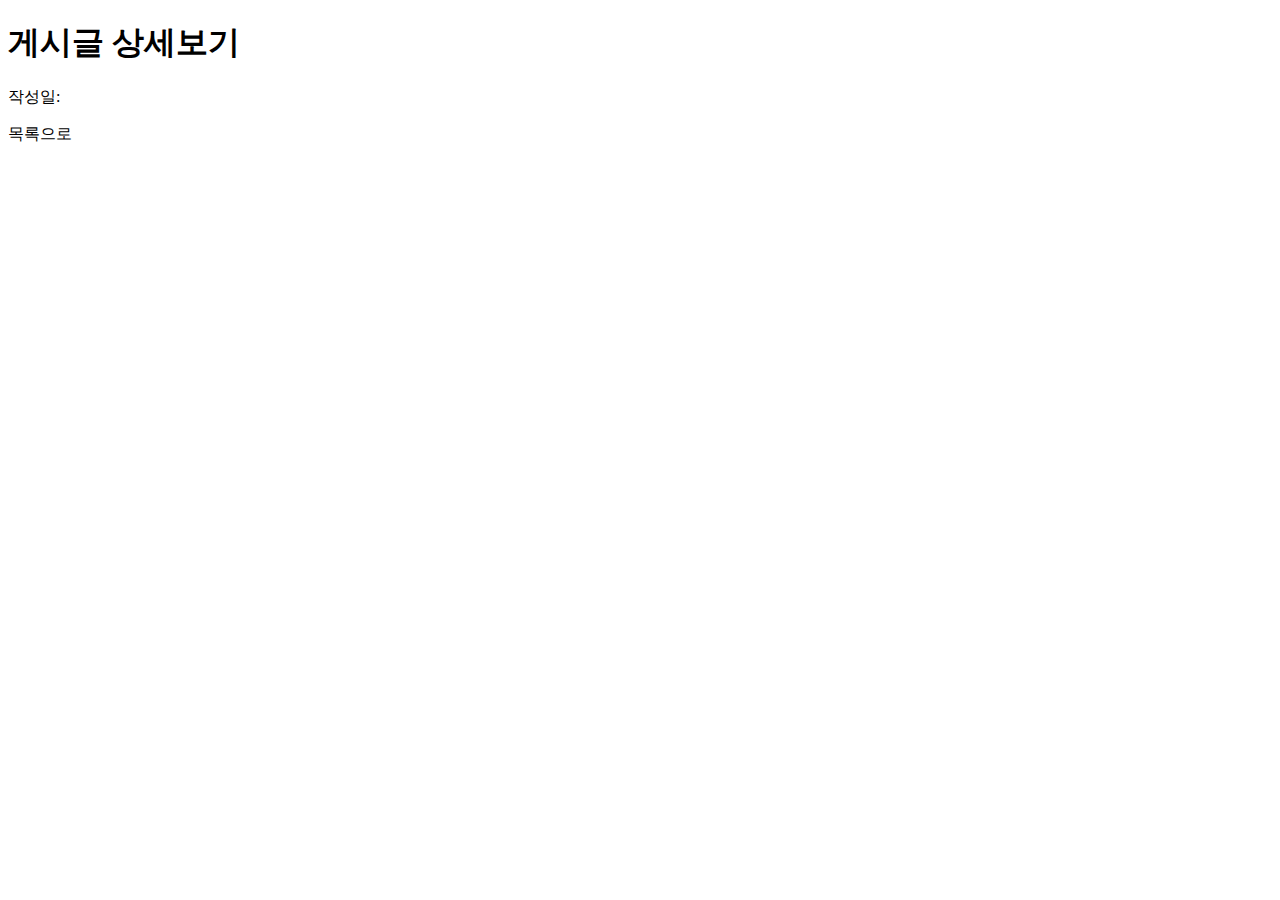
==== src/main/resources/templates/post/detail.html @ f377e03a "day0715 add" ====
<!DOCTYPE html>
<html xmlns:th="http://www.thymeleaf.org">
<head>
  <title>게시글 상세보기</title>
  <link rel="stylesheet" th:href="@{/css/style.css}" />
</head>
<body>
<h1>게시글 상세보기</h1>
<div class="post-detail">
  <h2 th:text="${post.title}"></h2>
  <p class="post-meta">
    작성일: <span th:text="${post.createAt}"></span>
  </p>
  <div class="post-content" th:text="${post.content}"></div>
  <a th:href="@{/posts}">목록으로</a>
</div>
</body>
</html>
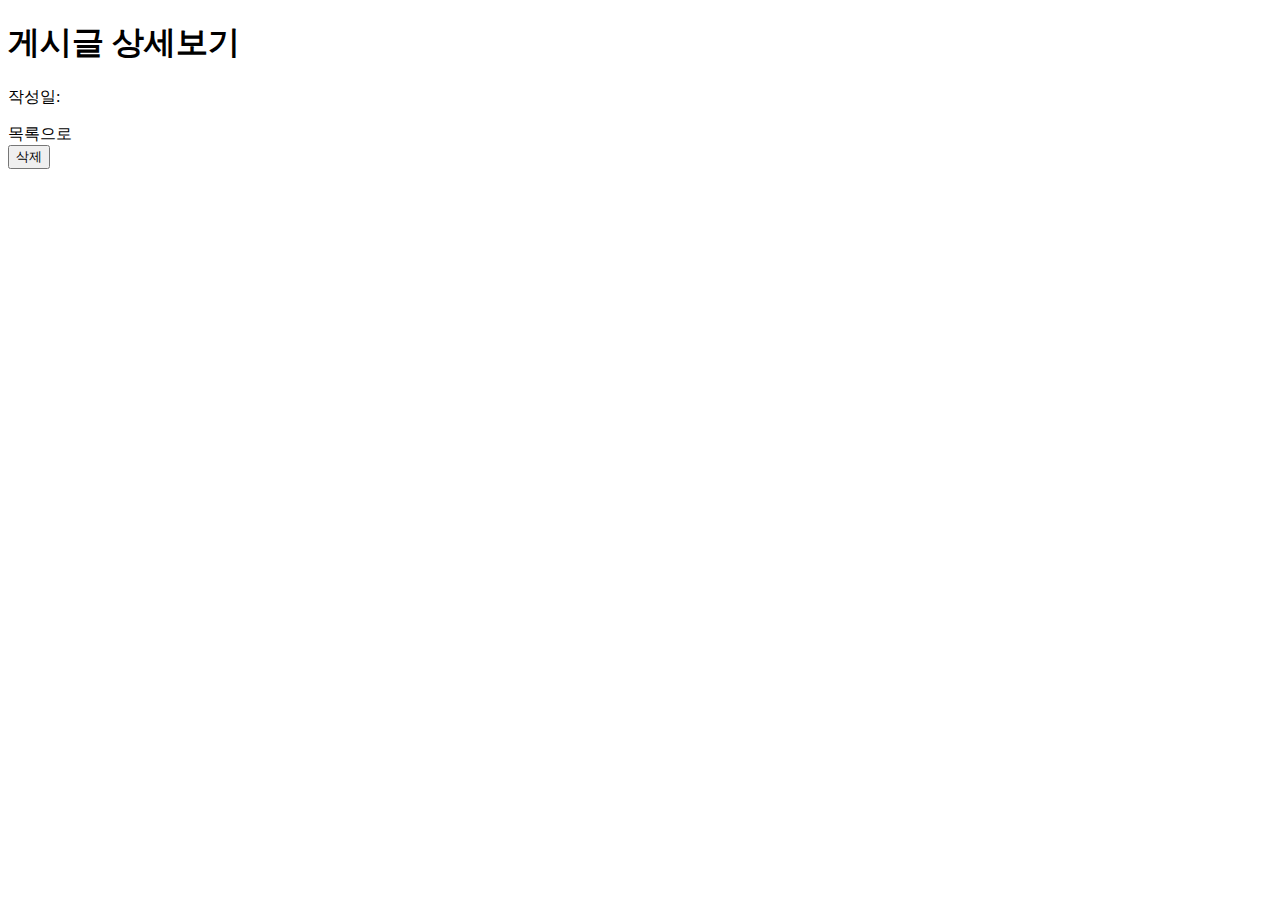
==== commit e192fb1d: "day0716 add" ====
--- a/src/main/resources/templates/post/detail.html
+++ b/src/main/resources/templates/post/detail.html
@@ -12,7 +12,12 @@
     작성일: <span th:text="${post.createAt}"></span>
   </p>
   <div class="post-content" th:text="${post.content}"></div>
-  <a th:href="@{/posts}">목록으로</a>
+  <div class="post-actions">
+    <a th:href="@{/posts}">목록으로</a>
+    <form th:action="@{/posts/{id}/delete(id=${post.id})}" method="post">
+      <button type="submit">삭제</button>
+    </form>
+  </div>
 </div>
 </body>
 </html>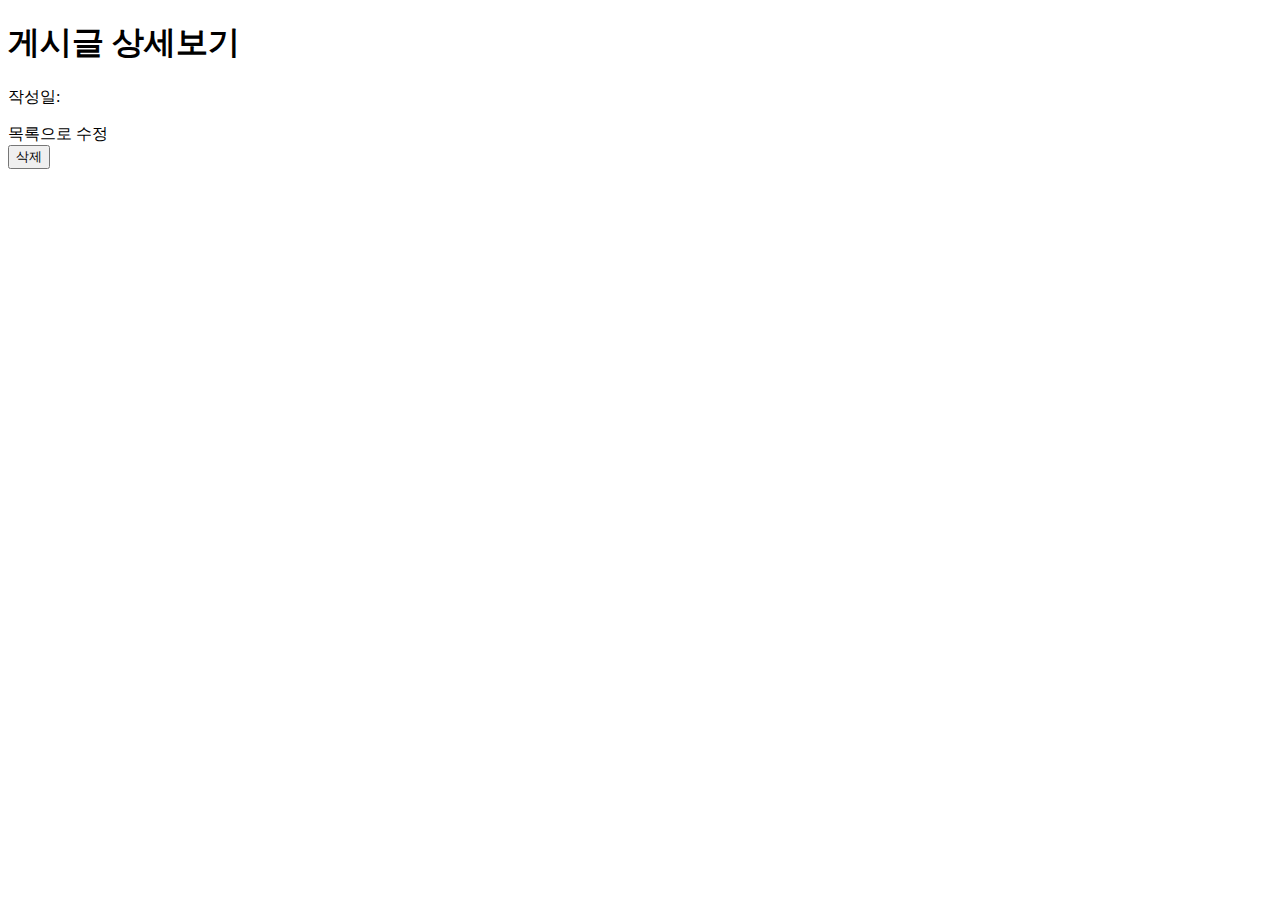
==== commit 4502390d: "day0716 add" ====
--- a/src/main/resources/templates/post/detail.html
+++ b/src/main/resources/templates/post/detail.html
@@ -14,7 +14,8 @@
   <div class="post-content" th:text="${post.content}"></div>
   <div class="post-actions">
     <a th:href="@{/posts}">목록으로</a>
-    <form th:action="@{/posts/{id}/delete(id=${post.id})}" method="post">
+    <a th:href="@{/posts/{id}/edit(id=${post.id})}" class="edit-btn">수정</a>
+    <form th:action="@{/posts/{id}/delete(id=${post.id})}" method="post" class="delete-form">
       <button type="submit">삭제</button>
     </form>
   </div>
